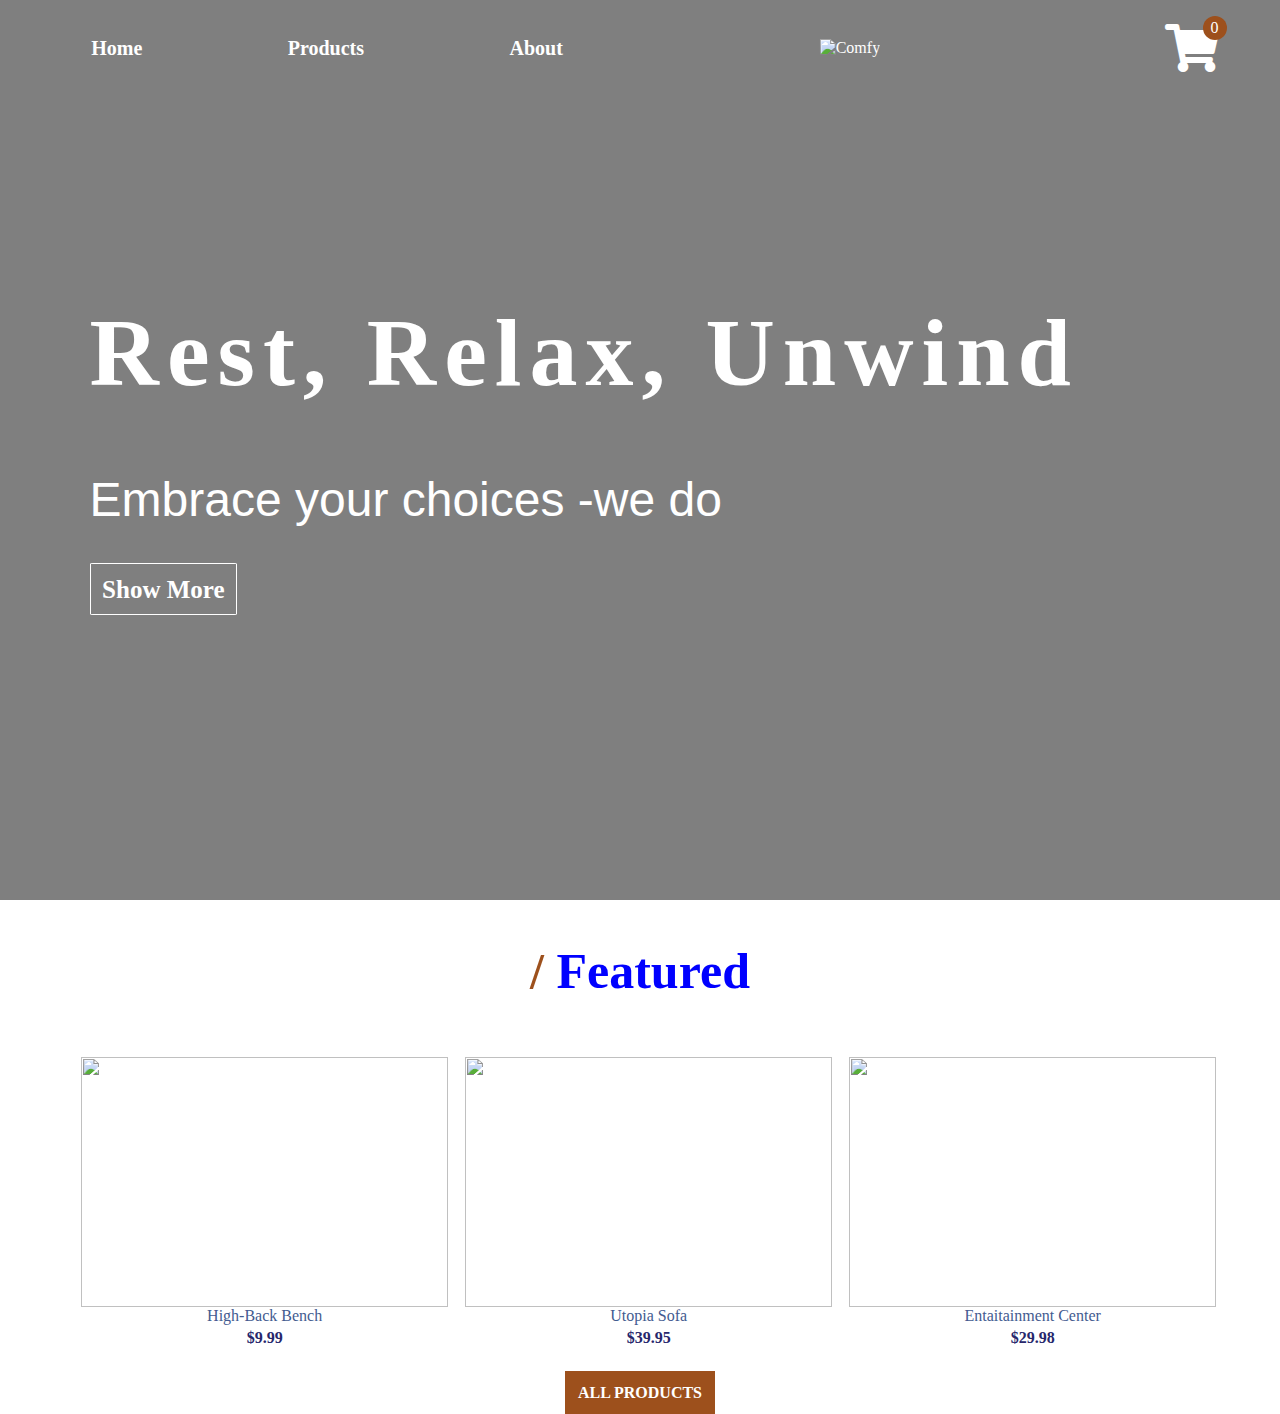
==== index.html @ f496fc7b "almost done" ====
<!DOCTYPE html>
<html lang="en">
<head>
    <meta charset="UTF-8">
    <meta http-equiv="X-UA-Compatible" content="IE=edge">
    <meta name="viewport" content="width=device-width, initial-scale=1.0">
    <title>Home | Comfy</title>
    <link  rel="stylesheet" href="./index.css"/>
   
    <link rel="stylesheet" href="https://cdnjs.cloudflare.com/ajax/libs/font-awesome/5.14.0/css/all.min.css">
    <script src="./index.js"></script>

</head>
<body>
    
            <div class="nav-bar" >
                <div class="nav">
                <ul class="links">
                    
                  <button   class="toggle-nav">
                <i class="fas fa-bars">
                </i>
            
                </button>  
                  <li> <a class="nav-link"  href="index.html">Home</a>  </li>
                    <li><a class="nav-link" href="products.html">Products</a></li>
                    <li><a class="nav-link" href="About.html">About</a></li>

                </ul>
                </div>
                <image  src="https://vanilla-js-store.netlify.app/images/logo-white.svg"class="logo"   alt="Comfy"/>
                <div class="cart">
                    <a href="" class="button" >
                        <i  class="fa fa-shopping-cart" style="font-size:48px;color:white"></i>
                    </a>
                   <span class="count">0</span>

                </div>
            </div>
            <section class="section-container">
            <div class="inner-container">
           <div class="d-word"> <h1 class="descript">Rest, Relax, Unwind</h1>
            
           </div><h3 class="moto">Embrace your choices -we do</h3>
            
            <a href="products.html" class="products">Show More</a>
            </div>
    </section>

    <section class="featured-container">
        <div class="f-container">
            <h2 class="featured"><span class="slash">/</span>  Featured</h2>
      
            <div class="prod-container">
                <figure class="prod" >
                    <div class="container">
 
                <img class="prod-image img" src="./image/high-black.jpg">
                <figcaption>High-Back Bench</figcaption>
                <h4 class="price">$9.99</h4>
                    </div>
            </figure>
                    <figure class="prod" >
                        <div class="container">

                <img class="prod-image img" src="./image/utopia.jpg">
                   <figcaption>Utopia Sofa</figcaption>
                   <h4 class="price">$39.95</h4>
            </div>
            </figure>
                <figure class="prod" >
                    <div class="container">

                <img  class = "prod-image img"src="./image/entertain.jpg">
                
                    <figcaption>Entaitainment Center</figcaption>
                    <h4 class="price">$29.98</h4>
                    </div>
            </figure>
        
            </div>
            <div class="all-products">
           <a class="all-prod" href="products.html">ALL PRODUCTS</a>
        </div>
        </div>
     </section>
<script type="module" src="index.js"></script>
        </body>
</html>
---- index.css ----
@import url('https://fonts.googleapis.com/css2?family=Kaushan+Script&display=swap');

body{
    margin-top: 0%;
    margin-bottom: 0%;
    margin-left: 0%;
    margin-right: 0%;
}


.section-container{
    background: linear-gradient(rgba(0, 0, 0, 0.5),
     rgba(0, 0, 0, 0.5)), 
     url(./image/main-bcg.jpeg) center/cover;
     background-repeat: no-repeat;
     min-height: 100vh;
     color: white;
    margin-top: 0%;
    display: grid;
    margin-top: -6rem;
    place-items: center;

}
.nav-bar{
    text-decoration: none;
    position: relative;
    margin-left: 4%;
    margin-bottom: 0%;
    height: 6rem;
    background: transparent;
    background-image: inherit;
    color: white;
    display: flex;
    align-items: center;

}

.logo{
    position: absolute;
    margin-top: 0%;
    transform: translate(-50%, -50%);
    left: 50%;
    top: 50%;
    


}
@media screen and (max-width: 1000px){.logo{
margin-left: 20%;
}
}

@media screen and (max-width: 800px){.cart{
    position: fixed;
}
}

 .toogle-nav, .fa-bars{
    display: none;
    visibility: hidden;
}
@media screen and (max-width: 800px) { li{
    display: none;
  visibility: hidden;
  

}
}

@media screen and (max-width: 800px) { .toogle-nav,.fa-bars{
    display:block;
    size: 50%;
    visibility:visible;


}
}  
.nav{
    width: 90vw;
    display:flex;
    
    justify-content: space-between;
    align-items: center;
    
    
}

ul{
    float: left;
    text-decoration: none;
    display:inline-flex;
}

li{
    text-decoration: none;
    padding-right: 30%;
    display:inline-flex;
    font-size: x-large;
    margin: 0%;
    margin-bottom: 0%;
    
}
.inner-container{
    width: 90vw;
    margin-left: 4%;
}

.inner-container h1 {
    font-weight: 700;
    font-size: 6rem;
    letter-spacing: 0.5rem;
}
@media screen and (max-width: 800px){h1 {
    font-size: 3rem;
    

}
}
@media screen and (max-width: 1200px){.d-word {
margin-top: 10%;    

}
}
    @media screen and (max-width: 800px){.inner-container h1 {
    font-size: 3rem;
    letter-spacing: 0.1rem;

}
}


h1{
    display: block;
}
.descript{
    padding-top: 0;
    margin-top: 0%;
    font-family: Brush Script MT, cursive;

    ;
}
.button{
    background: transparent;
    border: transparent;
}
.cart{
    background: transparent;
    border-color: transparent;
    right: 5%;
    position: absolute;

}

.count{
    position: absolute;
    border-radius: 50%;
    top: -0.5rem;
    right: -0.5rem;
    width: 1.5rem;
    height: 1.5rem;
    display: grid;
    background: rgb(157, 80, 28);
    place-items: center;
}
.products{
    position: relative;
    font-size: 25px;
    border:1px solid;
    border-width: 5%;
    color:white;
    text-decoration: none;
    background: transparent;
    border-radius: 2%;
    margin-top: 5%;
    padding: 1%;
}
.moto{
    font: 1em sans-serif;
    font-family: Arial, Helvetica, sans-serif;
    font-size: 3rem;
}





.featured-containter{
    height: 100vh;
    display: block;
    box-sizing: border-box;

}
.f-container{ 
width: 100%;
height: 20px;
display: block;

}

.featured{
    text-align: center;
    color: blue;
    font-size: 50px;
    display: block;
}
.slash{
    color: rgb(157, 80, 28);

}
.prod-container{
width: 90%;
}
.prod-image{

width: 100%;
height: 250px;
margin-left:0%;
margin-right: 0%;
display: block;

}

.prod{
    
width: 100%;
margin-left:1.5%;
margin-right: 0%;

}
.prod-container{
    display:flex;
    margin-left:5%;
  margin-right: 5%;}

@media only screen and (max-width: 800px){.prod-container{
  display:block;
  margin-left:5%;
margin-right: 5%;
position: relative;
height: 800px;
width: cover;
}
}


figure{
  display:block;
}
.price{
    margin-top: 1%;
    text-align: center;
    color: rgb(39, 39, 108);
}
figcaption{
    text-align: center;
    color: rgb(67, 91, 144);
}
.container{

position: relative;
box-sizing: border-box;
}

.all-products {
    color: white;
    text-align: center;

}
.all-prod{
    background-color: rgb(157, 80, 28);
    padding: 1%;
    width: 20%;

    color: white;
  
}
a{
    color: white;
    text-decoration: none;
    font-weight: bolder;
}


@media screen and (max-width: 800px){.moto {
    font-size: 1.5rem;
}
}

.toggle-nav:hover {
    background: hsl(21, 45%, 27%);
  }

.toggle-nav {
    color: white;
    width: 3.75rem;
    height: 2.25rem;
    display: flex;
    align-items: center;
    justify-content: center;
    font-size: 1.5rem;
    cursor: pointer;
    background: hsl(21, 62%, 45%);

    border-color: transparent;
    border-radius: 2rem;
    transition: all 0.3s linear;
}





@media screen and (min-width: 800px) {
    .nav {
      position: relative;
    }
    .logo {
      position: absolute;
      top: 50%;
      left: 65%;
      transform: translate(-50%, -50%);
    }
    .toggle-nav {
      display: none;
    }
    .links {
      display: flex;
      font-size: 1.5rem;
      text-transform: capitalize;
    }
    .nav-link {
      color: white;
      margin-right: 3rem;
      
      font-size: 1.25rem;
    }
    .nav-link:hover {
      color: hsl(21, 66%, 7%);
    }
  }
  
  







  .collapsible {
    cursor: pointer;
    padding: 18px;
    width: 100%;
    border: none;
    text-align: left;
    outline: none;
    font-size: 15px;
  }
  
  
  
  .content {
    padding: 0 18px;
    display: none;
    overflow: hidden;
    background-color: #653030;
  }
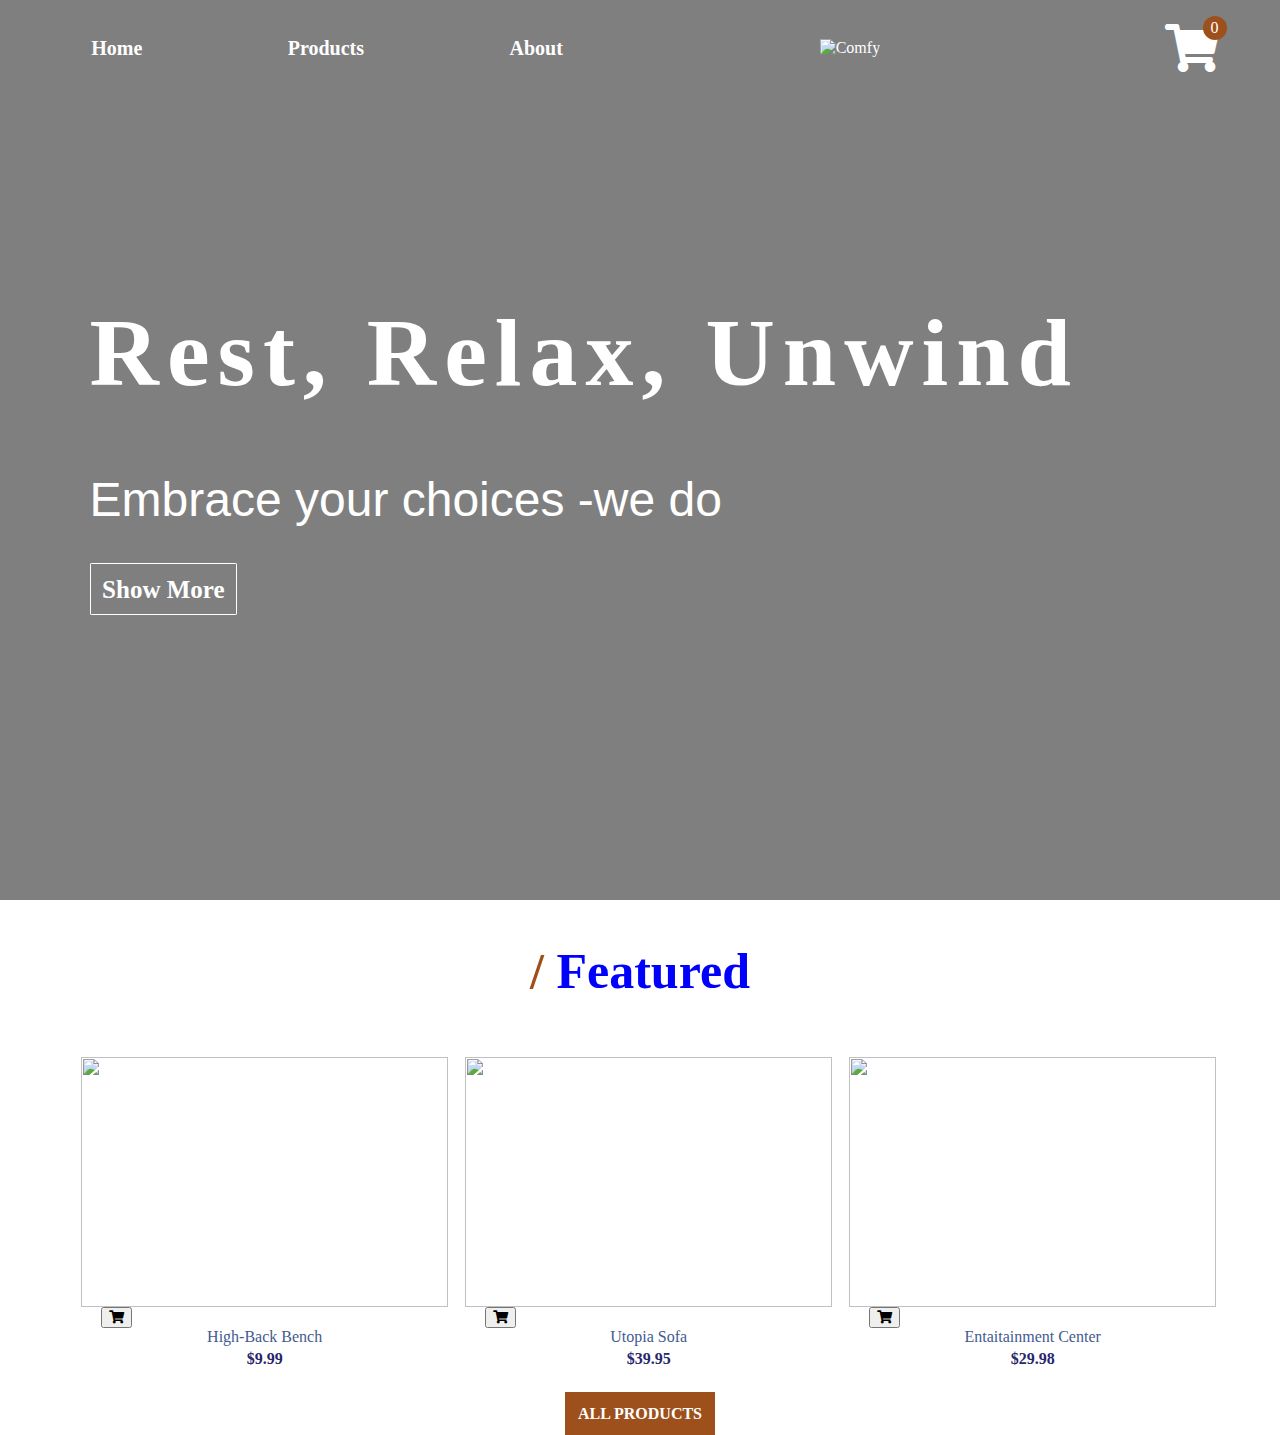
==== commit 334b4eba: "submission" ====
--- a/index.html
+++ b/index.html
@@ -56,6 +56,14 @@
                     <div class="container">
  
                 <img class="prod-image img" src="./image/high-black.jpg">
+                <div class="product-icons">
+                    <a href="products.html" class="product-icon">
+                      <i class="fas fa-search"></i>
+                    </a>
+                    <button class="cart-btn product-icon" >
+                      <i class="fas fa-shopping-cart"></i>
+                    </button>
+                  </div>
                 <figcaption>High-Back Bench</figcaption>
                 <h4 class="price">$9.99</h4>
                     </div>
@@ -64,7 +72,15 @@
                         <div class="container">
 
                 <img class="prod-image img" src="./image/utopia.jpg">
-                   <figcaption>Utopia Sofa</figcaption>
+                <div class="product-icons">
+                    <a href="products.html" class="product-icon">
+                      <i class="fas fa-search"></i>
+                    </a>
+                    <button class="cart-btn product-icon" >
+                      <i class="fas fa-shopping-cart"></i>
+                    </button>
+                  </div>  
+                <figcaption>Utopia Sofa</figcaption>
                    <h4 class="price">$39.95</h4>
             </div>
             </figure>
@@ -72,7 +88,14 @@
                     <div class="container">
 
                 <img  class = "prod-image img"src="./image/entertain.jpg">
-                
+                <div class="product-icons">
+                    <a href="products.html" class="product-icon">
+                      <i class="fas fa-search"></i>
+                    </a>
+                    <button class="cart-btn product-icon" >
+                      <i class="fas fa-shopping-cart"></i>
+                    </button>
+                  </div>
                     <figcaption>Entaitainment Center</figcaption>
                     <h4 class="price">$29.98</h4>
                     </div>
@@ -84,6 +107,6 @@
         </div>
         </div>
      </section>
-<script type="module" src="index.js"></script>
+<script  src="index.js"></script>
         </body>
 </html>